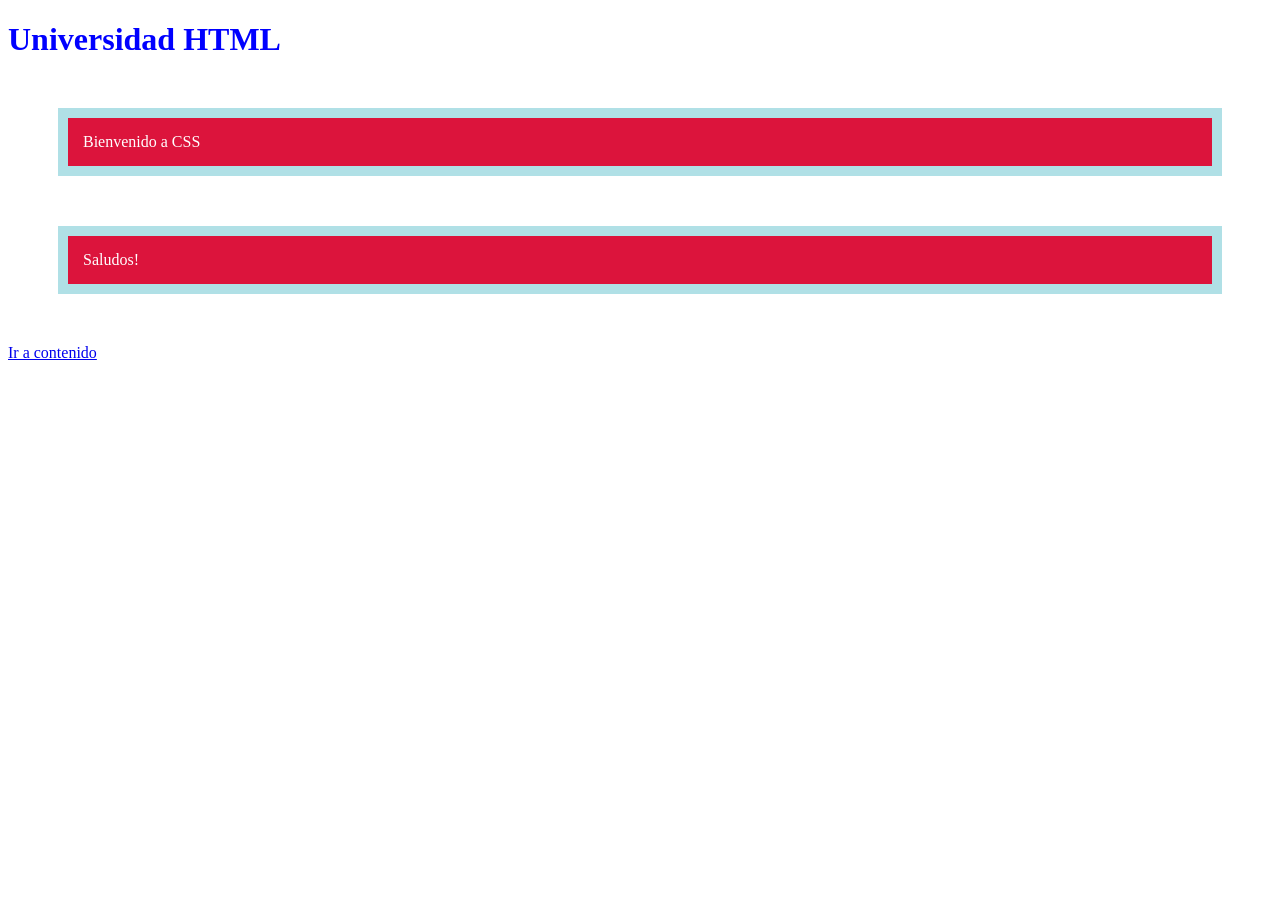
==== 004 - Introducción a HTML con CSS/Ejercicios de colores/index.html @ 5b8f0001 "Initial" ====
<!DOCTYPE html>
<html lang="en">
    <head>
        <meta charset="UTF-8" />
        <meta name="viewport" content="width=device-width, initial-scale=1.0" />
        <title>Universidad HTML</title>
        <link rel='stylesheet' href="CSS/estilos.css" />
    </head>
    <body>
        <h1>Universidad HTML</h1>
        <p>Bienvenido a CSS</p>
        <p>Saludos!</p>
        <a href="contenido.html">Ir a contenido</a>
    </body>
</html>
---- 004 - Introducción a HTML con CSS/Ejercicios de colores/CSS/estilos.css ----
h1 {
    color: blue;
}
p {
    color: white;
    background-color: crimson;
    padding: 15px;
    border: 10px solid powderblue;
    margin: 50px;
}
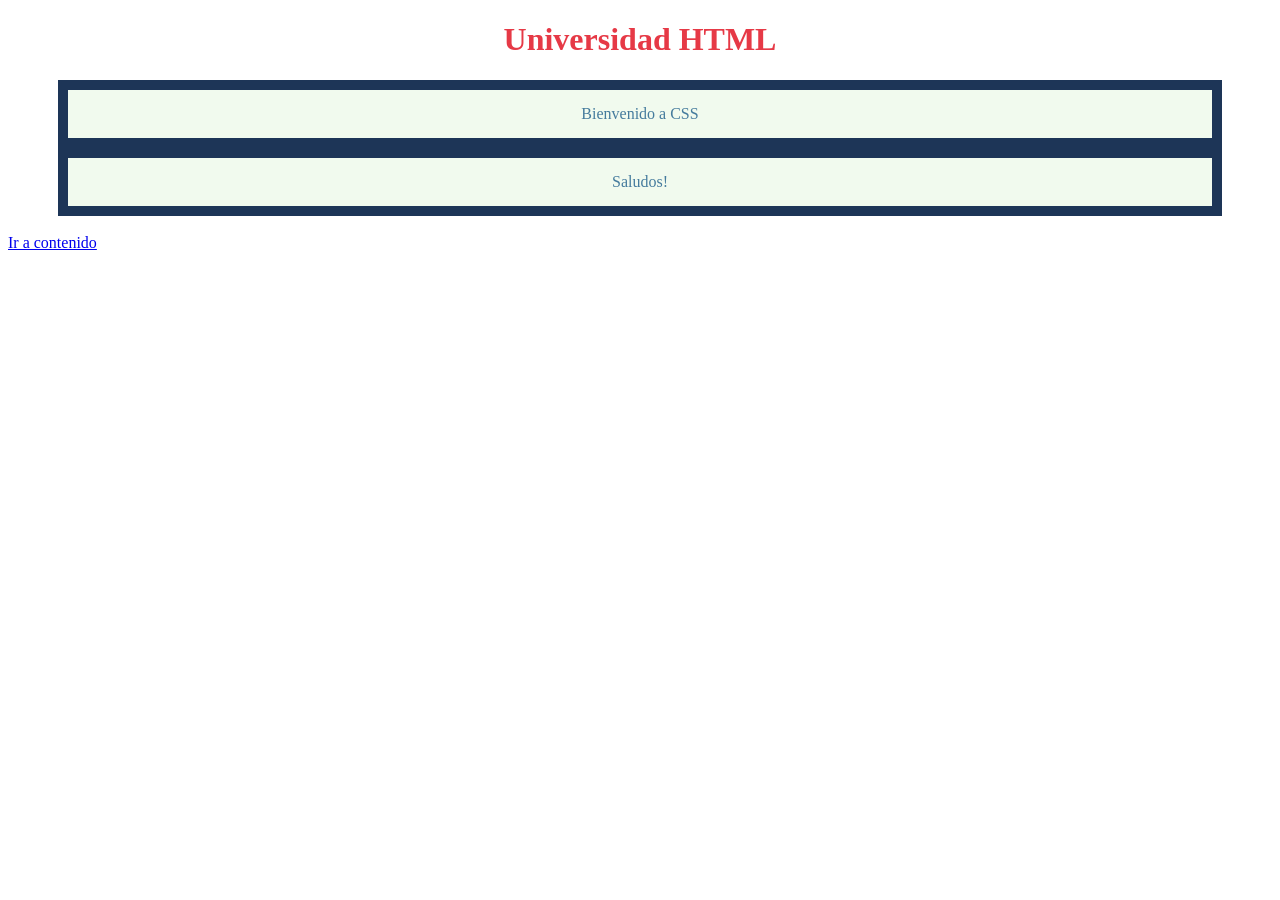
==== commit 1f83898a: "Fin Seccion 05" ====
--- a/004 - Introducción a HTML con CSS/Ejercicios de colores/index.html
+++ b/004 - Introducción a HTML con CSS/Ejercicios de colores/index.html
@@ -10,6 +10,7 @@
         <h1>Universidad HTML</h1>
         <p>Bienvenido a CSS</p>
         <p>Saludos!</p>
+        </br>
         <a href="contenido.html">Ir a contenido</a>
     </body>
 </html>
--- a/004 - Introducción a HTML con CSS/Ejercicios de colores/CSS/estilos.css
+++ b/004 - Introducción a HTML con CSS/Ejercicios de colores/CSS/estilos.css
@@ -1,10 +1,16 @@
 h1 {
-    color: blue;
+    color: #e63946;
+    text-align: center;
 }
 p {
-    color: white;
-    background-color: crimson;
+    color: #457b9d;
+    background-color: #f1faee;
     padding: 15px;
-    border: 10px solid powderblue;
-    margin: 50px;
+    border: 10px solid #1d3557;
+    /*margin-top: 40px;
+    margin-right: 10px;
+    margin-bottom: 20px;
+    margin-left: 10px;*/
+    margin: auto 50px;
+    text-align: center;
 }
